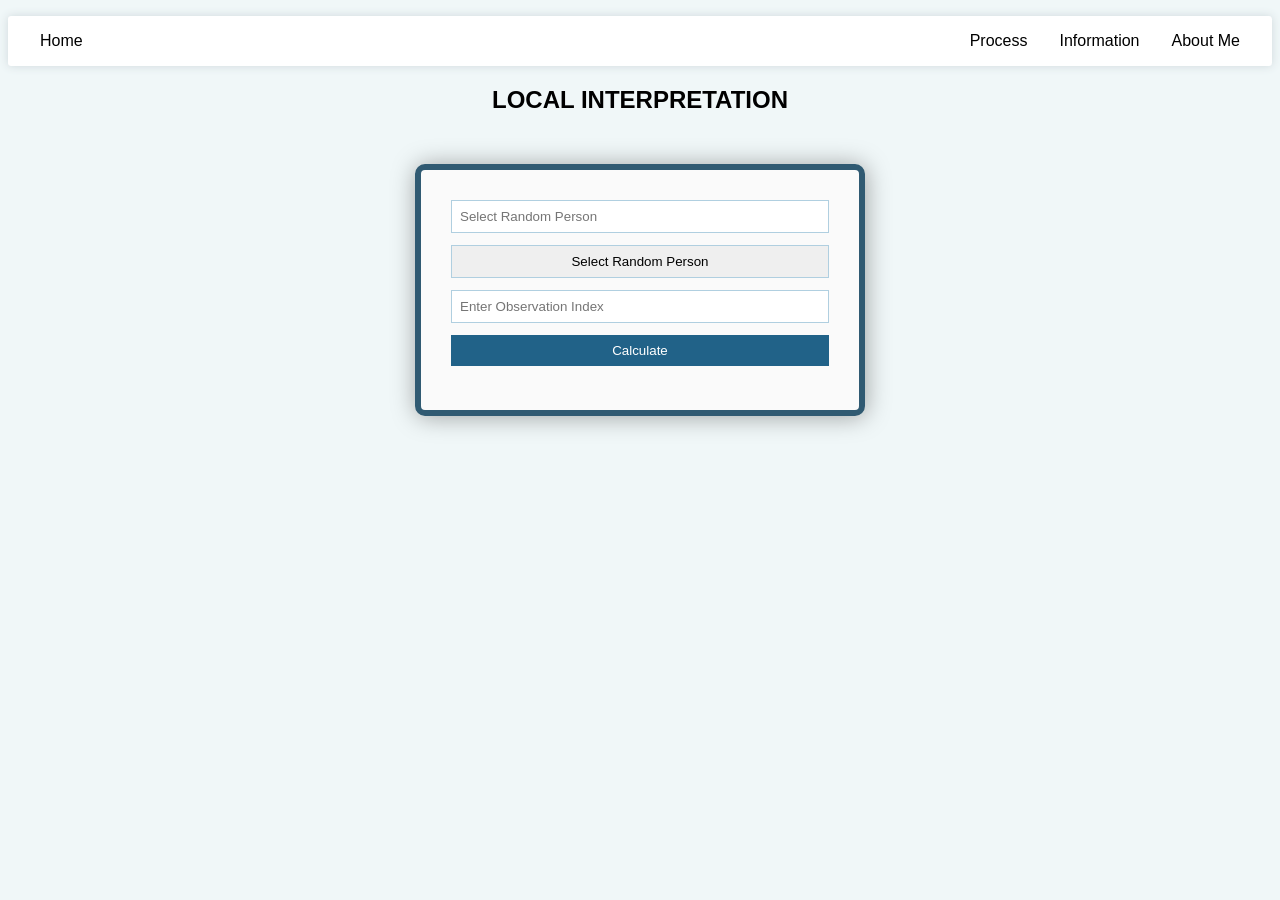
==== templates/process.html @ c4243ae7 "son hali" ====
<!DOCTYPE html>
<html lang="en">
<head>
    <meta charset="UTF-8">
    <meta name="viewport" content="width=device-width, initial-scale=1.0">
    <title>Loan Prediction</title>
    <link rel="stylesheet" href="style.css">
    <style>
        .form-style-9 {
            max-width: 450px;
            background: #FAFAFA;
            padding: 30px;
            margin: 50px auto;
            box-shadow: 1px 1px 25px rgba(0, 0, 0, 0.35);
            border-radius: 10px;
            border: 6px solid #305A72;
        }

        .form-style-9 ul {
            padding: 0;
            margin: 0;
            list-style: none;
        }

        .form-style-9 ul li {
            display: block;
            margin-bottom: 10px;
            min-height: 35px;
        }

        .form-style-9 ul li input {
            padding: 8px;
            border: 1px solid #B0CFE0;
            transition: all 0.30s ease-in-out;
            width: 100%;
        }

        .form-style-9 ul li input:focus {
            box-shadow: 0 0 5px #B0CFE0;
            border: 1px solid #B0CFE0;
        }

        .form-style-9 ul li input[type="submit"] {
            background-color: #216288;
            color: #FFFFFF;
            cursor: pointer;
            border: none;
            transition: background 0.3s;
        }

        .form-style-9 ul li input[type="submit"]:hover {
            background-color: #28739E;
        }

        #result {
            text-align: center;
            margin-top: 20px;
        }

        .result-container {
            border: 2px solid #305A72;
            padding: 15px;
            border-radius: 10px;
            box-shadow: 1px 1px 15px rgba(0, 0, 0, 0.2);
            background-color: #F9F9F9;
            display: inline-block;
            margin-top: 20px;
        }
    </style>
</head>
<body>

    <nav>
        <ul class="nav-list">
            <li class="nav-item"><a href="#">Home</a></li>
            <li class="nav-item"><a href="process.html">Process</a></li>
            <li class="nav-item"><a href="index.html">Information</a></li>
            <li class="nav-item"><a href="#">About Me</a></li>
        </ul>
    </nav>

    <section class="information">
        <div class="container">
            <h2 style="text-align:center">LOCAL INTERPRETATION</h2>    
        </div>

        <form id="inputForm" class="form-style-9">
            <ul>
                <li>
                    <input type="number" name="randomPerson" id="randomPerson" placeholder="Select Random Person" />
                </li>
                <li>
                    <input type="button" value="Select Random Person" onclick="selectRandomPerson()" />
                </li>
                <li>
                    <input type="number" name="index" id="numberInput" placeholder="Enter Observation Index" required />
                </li>
                <li>
                    <input type="submit" value="Calculate" />
                </li>
            </ul>
        </form>

        <div id="result"></div>
    </section>

    <script>
        function selectRandomPerson() {
            let randomNum = Math.floor(Math.random() * 542) + 1; 
            document.getElementById('randomPerson').value = randomNum; 
        }

        document.getElementById('inputForm').addEventListener('submit', async function(event) {
            event.preventDefault();

            const randomPerson = document.getElementById('randomPerson').value;
            const index = document.getElementById('numberInput').value;

            let requestData;

            if (randomPerson) {
                requestData = {
                    randomPerson,
                    index: null
                };
            } else if (index) {
                requestData = {
                    randomPerson: null,
                    data: { index: parseInt(index) },  
                    index: parseInt(index)
                };
            } else {
                document.getElementById('result').innerText = "Lütfen bir alan doldurun.";
                return;
            }

            const response = await fetch('http://127.0.0.1:5000/predict', {
                method: 'POST',
                headers: {
                    'Content-Type': 'application/json'
                },
                body: JSON.stringify(requestData)
            });

            const result = await response.json();
            document.getElementById('result').innerHTML = `
                <div class="result-container">
                    <p><strong>Prediction:</strong> ${result.prediction}</p>
                    <p><strong>Interpretation:</strong> ${result.interpretation}</p>
                    <img src="${result.waterfall_plot}" alt="Waterfall Plot" />
                </div>
            `;
        });
    </script>
</body>
</html>
---- templates/style.css ----
:root {
    /*   color variables */
    --clr-primary: #6aeeb5;
    --clr-primary-hover: #29e6a7;
    --clr-primary-dark: #039d69;
    --clr-gray100: #f0f7f8;
    --clr-gray200: #cfd8dc;
  
    /*   border radius */
    --radius: 0.2rem;
  }
  
  *,
  *:before,
  *:after {
    box-sizing: border-box;
  }
  
  body {
    font-family: Montserrat, sans-serif;
    background: var(--clr-gray100);
  }
  
  .nav-list {
    background: white;
    box-shadow: 0px 0px 10px var(--clr-gray200);
    padding: 1rem 0;
    border-radius: var(--radius);
    display: flex;
    justify-content: flex-end;
    align-items: center;
  }
  
  .nav-item {
    list-style: none;
    margin-right: 2rem;
  }
  
  .nav-item a {
    text-decoration: none;
    color: black;
    transition: all 200ms ease-in;
  }
  
  .nav-item a:hover {
    color: var(--clr-primary-dark);
  }
  
  .nav-item:first-child {
    margin-right: auto;
    margin-left: 2rem;
  }
  
  .btn-primary {
    font-family: Montserrat, sans-serif;
    font-size: 1rem;
    background: var(--clr-primary);
    border: none;
    outline: none;
    border-radius: var(--radius);
    padding: 0.5rem 1rem;
    cursor: pointer;
    transition: all 200ms ease-in;
  }
  
  .btn-primary:hover {
    background: var(--clr-primary-hover);
  }
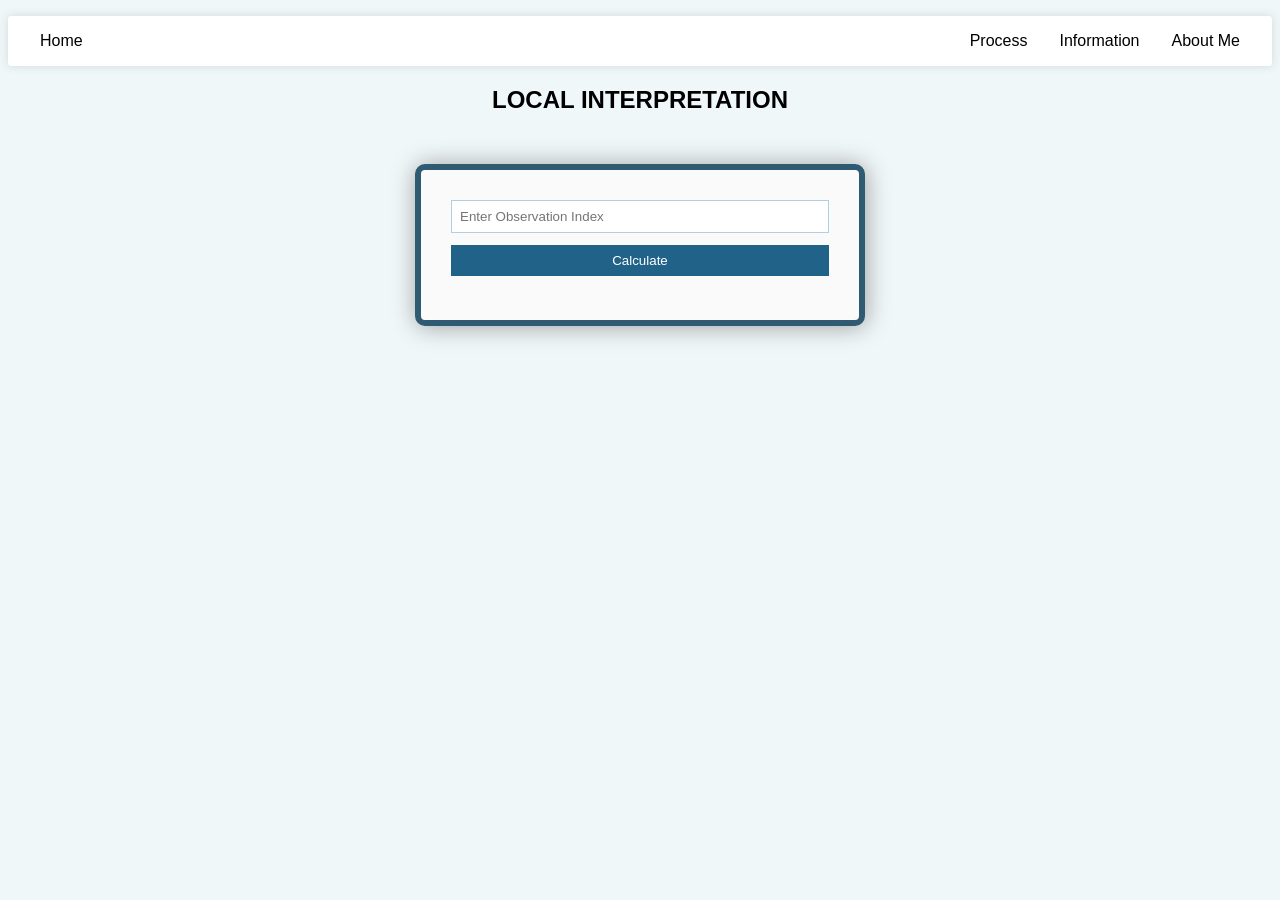
==== commit 7fa6547e: "son hali2" ====
--- a/templates/process.html
+++ b/templates/process.html
@@ -87,12 +87,6 @@
         <form id="inputForm" class="form-style-9">
             <ul>
                 <li>
-                    <input type="number" name="randomPerson" id="randomPerson" placeholder="Select Random Person" />
-                </li>
-                <li>
-                    <input type="button" value="Select Random Person" onclick="selectRandomPerson()" />
-                </li>
-                <li>
                     <input type="number" name="index" id="numberInput" placeholder="Enter Observation Index" required />
                 </li>
                 <li>
@@ -113,17 +107,12 @@
         document.getElementById('inputForm').addEventListener('submit', async function(event) {
             event.preventDefault();
 
-            const randomPerson = document.getElementById('randomPerson').value;
+            
             const index = document.getElementById('numberInput').value;
 
             let requestData;
 
-            if (randomPerson) {
-                requestData = {
-                    randomPerson,
-                    index: null
-                };
-            } else if (index) {
+            if (index) {
                 requestData = {
                     randomPerson: null,
                     data: { index: parseInt(index) },  
@@ -147,7 +136,7 @@
                 <div class="result-container">
                     <p><strong>Prediction:</strong> ${result.prediction}</p>
                     <p><strong>Interpretation:</strong> ${result.interpretation}</p>
-                    <img src="${result.waterfall_plot}" alt="Waterfall Plot" />
+                    <img src="${result.plot_url}" alt="Grafik" />
                 </div>
             `;
         });
